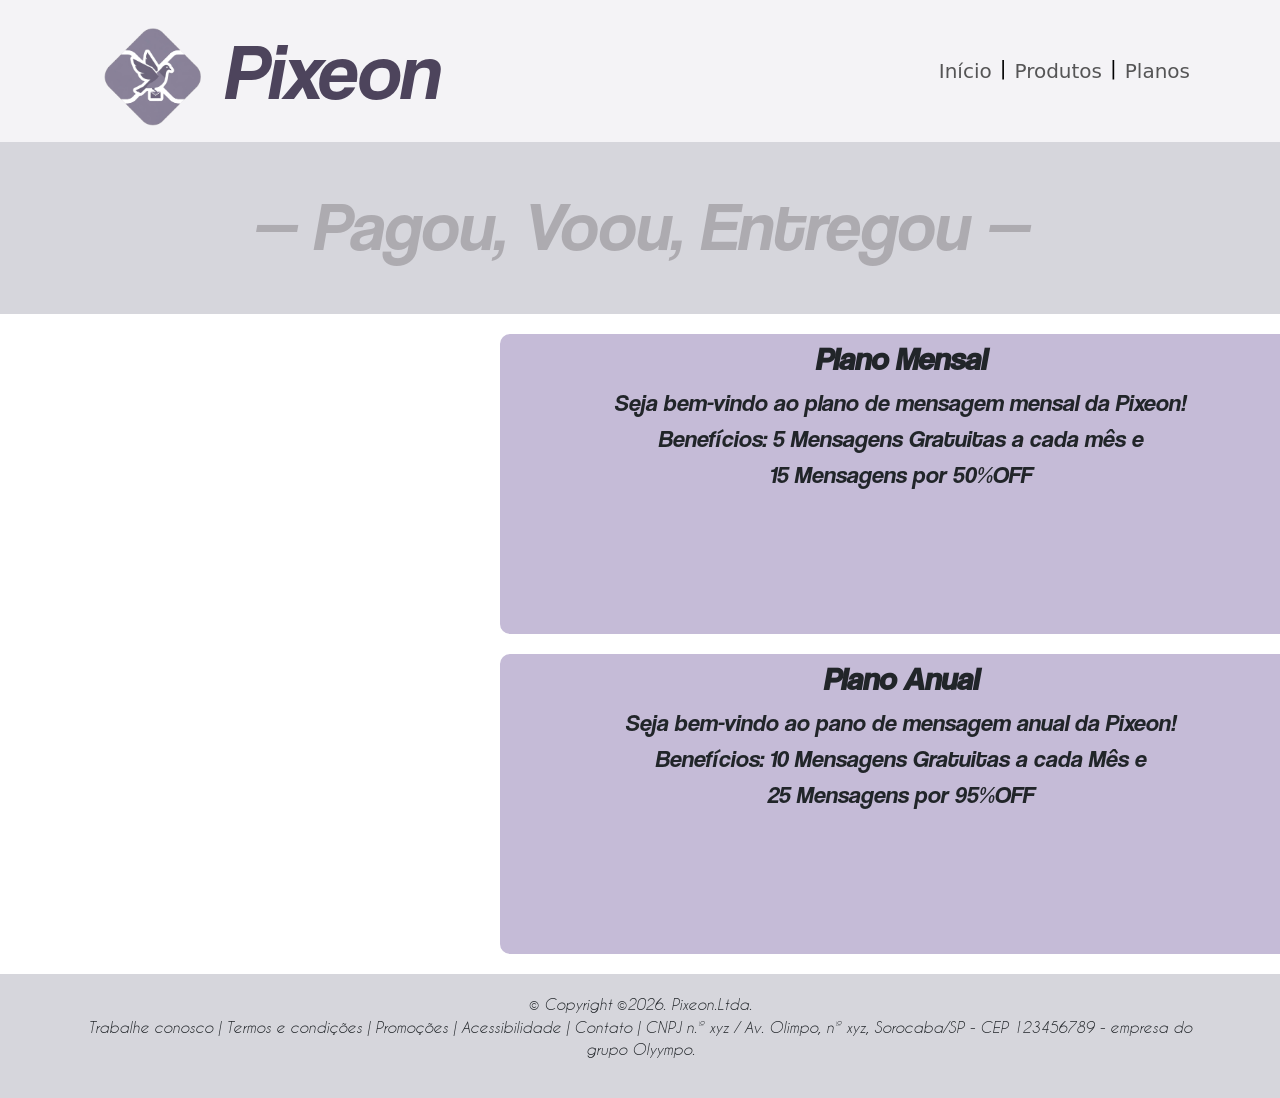
==== pages/planos.html @ c6a4db5a "FIm do projeto" ====
<!DOCTYPE html>
<html lang="pt-br">

<head>
    <meta charset="UTF-8">
    <meta name="viewport" content="width=device-width, initial-scale=1.0">
    <title>Início | Pixeon </title>
    <link href="https://cdn.jsdelivr.net/npm/bootstrap@5.3.8/dist/css/bootstrap.min.css" ; rel="stylesheet">
    <link rel="stylesheet" href="style-planos.css">
</head>

<body>

</body>

<header>
    <nav class="navbar navbar-expand-lg navbar-grey bg-grey">
        <div class="container">

            <a class="navbar" href="#"><img src="../img/pixeon_transparente.png" class="logo" alt="Logo-Pixeon"> </a>
            <h1 class="titulo">Pixeon</h1>


            <button class="navbar-toggler" type="button" data-bs-toggle="collapse" data-bs-target="#menu">
                <span class="navbar-toggler-icon"></span>
            </button>

            <div class="collapse navbar-collapse" id="menu">

                <ul class="navbar-nav ms-auto">
                    <li class="nav-item">
                        <a class="nav-link" href="../index.html">Início</a>
                    </li>
                    <span class="divisa"> | </span>
                    <li class="nav-item">
                        <a class="nav-link" href="./produtos.html">Produtos</a>
                    </li>
                    <span class="divisa"> | </span>
                    <li class="nav-item">
                        <a class="nav-link" href="./planos.html">Planos</a>
                    </li>
                </ul>

            </div>
        </div>
    </nav>

    <div class="msg">
        <h2 class="msg-inicio">— Pagou, Voou, Entregou —</h2>
    </div>
    </div>
</header>

<main>
    <div class="blocos">
    <div class="bloco">
        <h2><b>Plano Mensal</b></h2>
        <p>Seja bem-vindo ao plano de mensagem mensal da Pixeon! <br>
           Benefícios: 5 Mensagens Gratuitas a cada mês e <br> 15 Mensagens por 50%OFF</p>
    </div>
<!--  -->
    <div class="bloco">
        <h2><b>Plano Anual</b></h2>
        <p>Seja bem-vindo ao pano de mensagem anual da Pixeon! <br>
           Benefícios: 10 Mensagens Gratuitas a cada Mês e <br> 25 Mensagens por 95%OFF</p>
    </div>
    </div>

</main>

<footer class="rodape">
    <div class="container">
        <p>&copy; Copyright ©2026. Pixeon.Ltda. <br>
            Trabalhe conosco
            <span> | </span>
            Termos e condições
            <span> | </span>
            Promoções
            <span> | </span>
            Acessibilidade
            <span> | </span>
            Contato
            <span> | </span>
            CNPJ n.º xyz / Av. Olimpo, nº xyz, Sorocaba/SP - CEP 123456789 - empresa
            do grupo Olyympo.</p>

    </div>
</footer>

</html>
---- pages/style-planos.css ----
.logo {
    height: 110px;
    display: flex;

}

@font-face {
    font-family: 'Coolvetica';
    src: url('../fonts/coolvetica/Coolvetica\ Rg\ It.otf') format('opentype');

}

.titulo {
    height: 90px;
    align-items: center;
    font-family: 'Coolvetica';
    color: #4D445C;
    font-size: 80px;
}

.navbar {
    background-color: #f4f3f6;
    color: white;
    margin-top: 0px;

}

.card:hover {
    transform: translateY(15px);
    color: #4D445C;

}

.card {
    border: none;
    border-radius: 10px;
    transition: 0.3s;
}

.nav-item:hover {
    background-color: #e0dfe2;
    border-radius: 15px;
    transition: 0.3s;
}

.nav-item {
    font-size: 20px;
}

.msg-inicio {
    align-items: center;
    font-family: 'Coolvetica';
    color: #adabb0;
    font-size: 70px;
}


.msg {
    background-color: #d6d6dc;
    text-align: center;
    font-size: 40px;
    padding: 20px;
    padding-bottom: 40px;
    padding-top: 40px;
    margin-bottom: 0;
}

.oferta {
    background-color: #412E5D;
    text-align: center;
    color: #FECB43;
    font-family: 'Quicksilver';
}

body {
    background-color: white;

}

.divisa {
    color: black;
    margin-top: 5px;
    font-size: 20px;
}

.banner {
    height: 1065px;

}

.rodape {
    font-size: 15px;
    font-family: 'Caviar Dreams';
    text-align: center;
    background-color: #d6d6dc;
    padding: 20px;

}

@font-face {
    font-family: 'Caviar Dreams';
    src: url(../fonts/caviar_dreams/CaviarDreams_Italic.ttf) format('truetype');
}

@font-face {
    font-family: 'Quicksilver';
    src: url(../fonts/quicksilver_3/Quicksilver\ Italic.ttf) format('truetype');
}


.bloco{
font-family: 'Coolvetica';
border-style: solid;
border-color: #c5bbd7;
border-width: 5px;
border-radius: 10px;

height: 300px;
max-width: 800px;
width: 100%;

margin: 20px;
margin-left: 500px;
background-color: #c5bbd7;
font-size: 24px;
text-align: center;

}

.bloco:hover{
    font-weight: bold;
    font-size: 30px;
    border-radius: 20px;
    transition: 0.3s;
    background-color: #aba2bb;
    color: #4D445C;
}



main{
    text-align: center;
}
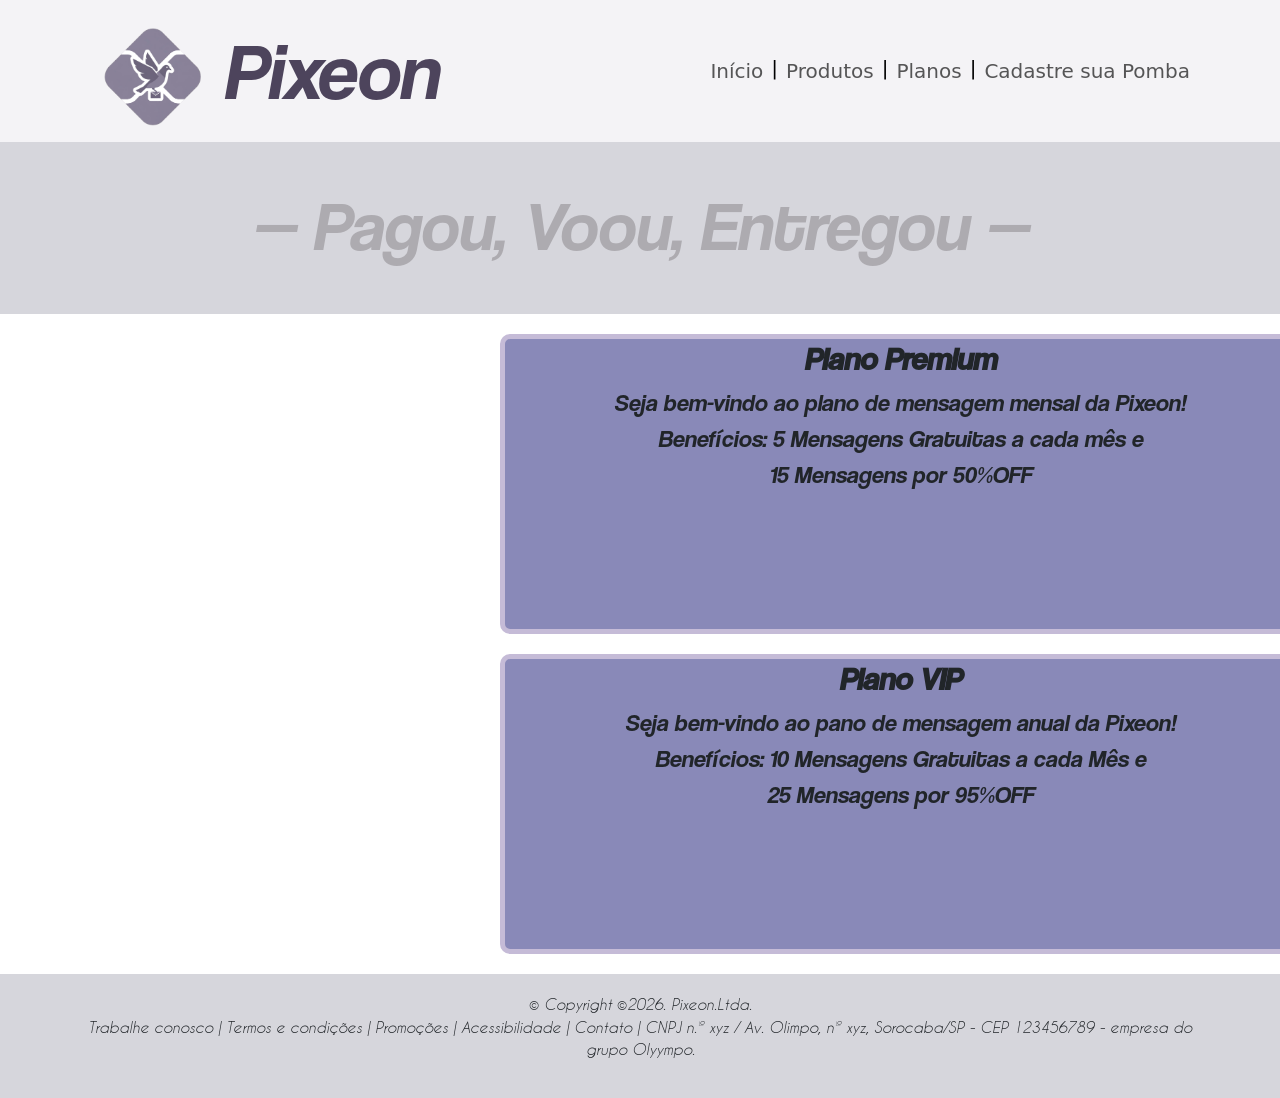
==== commit edee71ae: "Fim do fromulário Pixeon" ====
--- a/pages/planos.html
+++ b/pages/planos.html
@@ -27,7 +27,7 @@
 
             <div class="collapse navbar-collapse" id="menu">
 
-                <ul class="navbar-nav ms-auto">
+                 <ul class="navbar-nav ms-auto">
                     <li class="nav-item">
                         <a class="nav-link" href="../index.html">Início</a>
                     </li>
@@ -38,6 +38,10 @@
                     <span class="divisa"> | </span>
                     <li class="nav-item">
                         <a class="nav-link" href="./planos.html">Planos</a>
+                    </li>
+                    <span class="divisa"> | </span>
+                    <li class="nav-item">
+                        <a class="nav-link" href="./cadastro.html">Cadastre sua Pomba</a>
                     </li>
                 </ul>
 
@@ -54,13 +58,13 @@
 <main>
     <div class="blocos">
     <div class="bloco">
-        <h2><b>Plano Mensal</b></h2>
+        <h2><b>Plano Premium</b></h2>
         <p>Seja bem-vindo ao plano de mensagem mensal da Pixeon! <br>
            Benefícios: 5 Mensagens Gratuitas a cada mês e <br> 15 Mensagens por 50%OFF</p>
     </div>
 <!--  -->
     <div class="bloco">
-        <h2><b>Plano Anual</b></h2>
+        <h2><b>Plano VIP</b></h2>
         <p>Seja bem-vindo ao pano de mensagem anual da Pixeon! <br>
            Benefícios: 10 Mensagens Gratuitas a cada Mês e <br> 25 Mensagens por 95%OFF</p>
     </div>
--- a/pages/style-planos.css
+++ b/pages/style-planos.css
@@ -121,7 +121,7 @@
 
 margin: 20px;
 margin-left: 500px;
-background-color: #c5bbd7;
+background-color: rgb(137, 137, 184);
 font-size: 24px;
 text-align: center;
 
@@ -132,7 +132,7 @@
     font-size: 30px;
     border-radius: 20px;
     transition: 0.3s;
-    background-color: #aba2bb;
+    background-color: rgb(168, 168, 226);
     color: #4D445C;
 }
 
